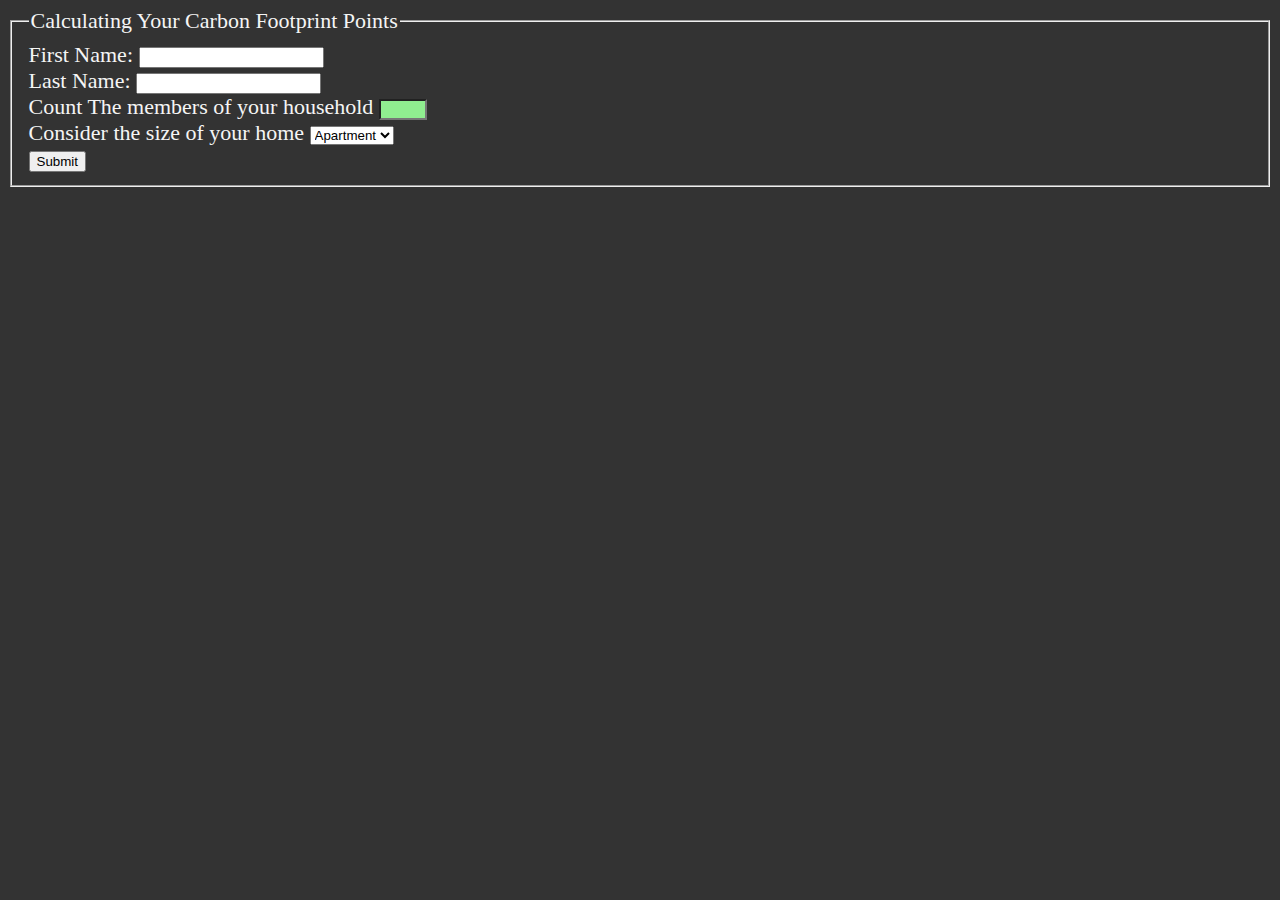
==== w10/index.html @ 7461ddc6 "setup done" ====
<!DOCTYPE html>
<html lang="en">

<head>
    <meta charset="UTF-8">
    <meta name="viewport" content="width=device-width, initial-scale=1.0">
    <title>Week 10 - Carbon Footprint -Pri </title>
    <script type="module" src="main.js" defer></script>
    <link rel="stylesheet" href="style.css">
</head>

<body>
    <form id="form">
        <fieldset>
            <legend>Calculating Your Carbon Footprint Points</legend>
            <div>
                <label>First Name:</label>
                <input type="text" name="firstname" id="firstname" maxlength="25"/>
                        <span id="firstNameError" class="error"></span>
                <div>
                    <div>
                        <label>Last Name:</label>
                        <input type="text" name="lastname" id="lastname" maxlength="25"/>
                        <span id="lastNameError" class="error"></span>
                        <div>
                        <div>
            <label>Count The members of your household</label>
            <input type="number" name="housem" min="1" max="6" required />
            </div>
            <div>
                <label>Consider the size of your home</label>
                <select name="houses" required>
                    <option value="apt">Apartment</option>
                    <option value="large">Large</option>
                    <option value="medium">Meduim</option>
                    <option value="small">Small</option>
                </select>
            </div>
            <button type="submit">Submit</button><br>
            <span id="submitError" class="error"></span>
            </fieldset>
            </form>
            <div id="tab-data"></div>
            </body>
            
            </html>
---- w10/style.css ----
html {
    font-size: 22px;
}
body {
    background-color: #333;
    color: whitesmoke
}
input:in-range{
    background-color: lightgreen;
}
input:out-of-range {
background-color: lightcoral;
}
table,th, td {
 border: 1px solid;
 padding: 5px;   
} 
tbody tr:nth-child(odd) {
    background-color: green;
}
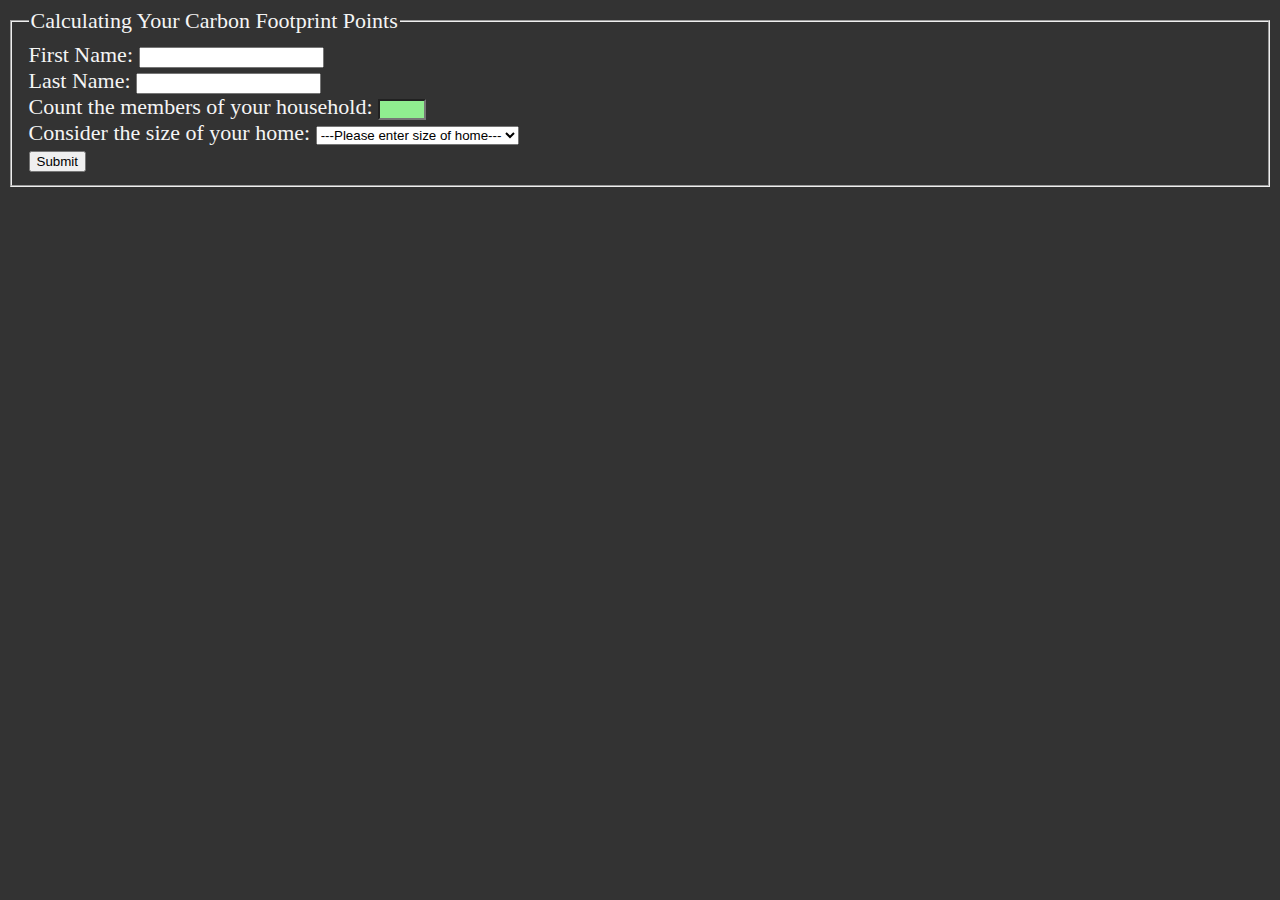
==== commit cfd192a1: "w10 my attempt at the code, before I review other students code" ====
--- a/w10/index.html
+++ b/w10/index.html
@@ -1,46 +1,46 @@
 <!DOCTYPE html>
 <html lang="en">
-
 <head>
     <meta charset="UTF-8">
     <meta name="viewport" content="width=device-width, initial-scale=1.0">
-    <title>Week 10 - Carbon Footprint -Pri </title>
-    <script type="module" src="main.js" defer></script>
-    <link rel="stylesheet" href="style.css">
+    <title>Week 10 - Carbon Footprint </title>
+    <script type="module" defer src="main.js"></script>
+<link rel="stylesheet" href="style.css">
 </head>
-
 <body>
     <form id="form">
         <fieldset>
             <legend>Calculating Your Carbon Footprint Points</legend>
             <div>
                 <label>First Name:</label>
-                <input type="text" name="firstname" id="firstname" maxlength="25"/>
-                        <span id="firstNameError" class="error"></span>
-                <div>
-                    <div>
-                        <label>Last Name:</label>
-                        <input type="text" name="lastname" id="lastname" maxlength="25"/>
-                        <span id="lastNameError" class="error"></span>
-                        <div>
-                        <div>
-            <label>Count The members of your household</label>
-            <input type="number" name="housem" min="1" max="6" required />
+                <input type="text" id="firstName" name="firstname" maxlength="20">
+                <span id="firstNameError" class="error" role="alert"></span>
             </div>
             <div>
-                <label>Consider the size of your home</label>
+                <label>Last Name:</label>
+                <input type="text" id="lastName" name="lastname" maxlength="20">
+                <span id="lastNameError" class="error" role="alert"></span>
+            </div> 
+            <div>
+                <label>Count the members of your household:</label>
+                <input type="number" name="housem" min="1" max="6" required>
+            </div>
+            <div>
+                <label>Consider the size of your home:</label>
                 <select name="houses" required>
+                    <option value="">---Please enter size of home---</option>
                     <option value="apt">Apartment</option>
                     <option value="large">Large</option>
-                    <option value="medium">Meduim</option>
+                    <option value="medium">Medium</option>
                     <option value="small">Small</option>
                 </select>
             </div>
-            <button type="submit">Submit</button><br>
+            <button type="submit">Submit</button>
             <span id="submitError" class="error"></span>
-            </fieldset>
-            </form>
-            <div id="tab-data"></div>
-            </body>
-            
-            </html>+        </fieldset>
+    </form>
+    <div id="output">
+    </div>
+    <div id="tab-data"></div>
+</body>
+</html>